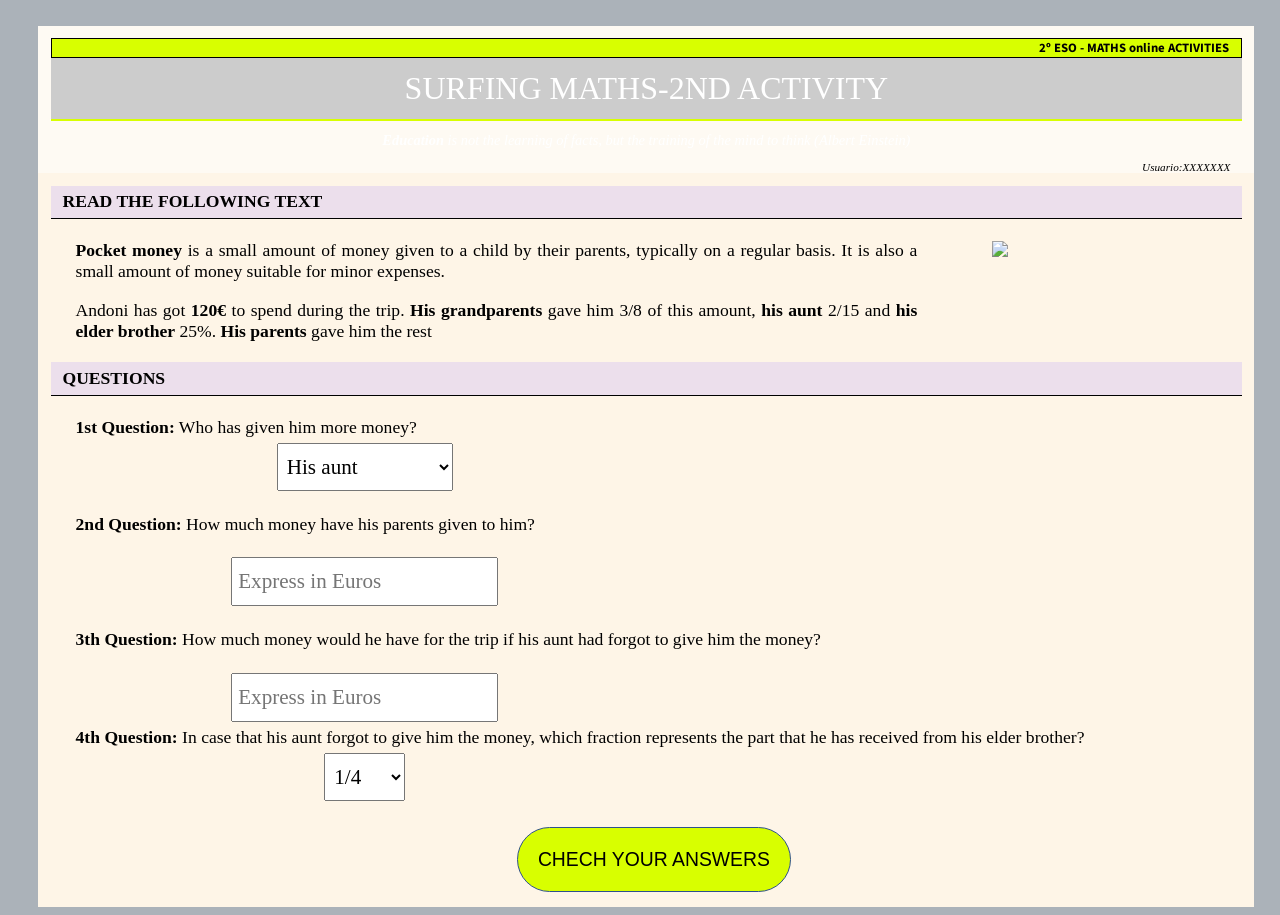
==== 2ESO-1-NUMBERS-Surf in Biarritz-2.html @ f261f58a "Add files via upload" ====
<!DOCTYPE html>
<html lang="en">
<head>
	<meta charset="utf-8">
    <title>2ESO-1-NUMBERS-Surf in Biarritz-2</title>
	<link rel="stylesheet" type="text/css" href="css/css-ACT.css">
	<link href="https://fonts.googleapis.com/css2?family=Ranchers&family=Red+Rose&family=Source+Sans+Pro&display=swap" rel="stylesheet">
	<link href="https://fonts.googleapis.com/css2?family=Bree+Serif&family=Source+Sans+Pro&display=swap" rel="stylesheet">


</head>
<body>
	<header>
		<h1>  2º ESO - MATHS  online  ACTIVITIES</h1>
		
		<h2>SURFING MATHS-2ND ACTIVITY</h2>
		<p class="Linea_titulo">  </p>
		<p class="Cita"><strong> Education </strong> is not the learning of facts, but the training of the mind to think (Albert Einstein)</p>
		<p class="Datos_Usuario">Usuario:XXXXXXX</p>
	</header>
	

	<main>

		<div id="Contenido">
			<h3>READ THE FOLLOWING TEXT</h3>
			<div class="Enunciado">
				<div class="Problema">   
					<p><strong>Pocket money</strong> is a small amount of money given to a child by their parents, typically on a regular basis. It is also a small amount of money suitable for minor expenses.</p>
					<p>Andoni has got <strong>120€</strong> to spend during the trip. <strong>His grandparents</strong> gave him 3/8 of this amount, <strong>his aunt</strong> 2/15 and <strong>his elder brother</strong> 25%.  <strong>His parents</strong> gave him the rest</p>
				</div>
				<figure>
					<img class="Imagen_Problema" src="https://s3-eu-west-1.amazonaws.com/uploads.playbaamboozle.com/uploads/images/19125/1585464319_149674" width="200">
				</figure>
			</div>
	  		
	    	<h3>Questions</h3>
	  		&nbsp;

			<!--Apartado de solución con formato grid-->
			<div class="Bloque-Soluciones">
				
					<!--PRIMERA PREGUNTA-->
					<div class="ACT_Grupo" id="ACT_Grupo_1">
						<label for="respuesta1" class="Pregunta"><strong>1st Question:</strong> Who has given him more money?</label>
						<select name="respuesta1" id="respuesta1">
	  						<option value="His aunt">His aunt</option>
	  						<option value="His grandparents">His grandparents</option><option value="His elder brother">His elder brother</option>
	  						<option value="His parents">His parents</option>
						</select>
						<img src="img/right.png" height="40" class="ImagenesCorreccion" id="Correcto1">
	    				<img src="img/wrong.png" height="40" class="ImagenesCorreccion" id="Incorrecto1">
					</div>

					

					<!--SEGUNDA PREGUNTA-->
					<div class="ACT_Grupo" id="ACT_Grupo_2">
						<p class="Pregunta">
							<strong>2nd Question:</strong> How much money have his parents given to him?
						</p>
						<input type="text" class="formulario__input" name="respuesta2" id="respuesta2" placeholder="Express in Euros" size=20px>
						<img src="img/right.png" height="40" class="ImagenesCorreccion" id="Correcto2">
	    				<img src="img/wrong.png" height="40" class="ImagenesCorreccion" id="Incorrecto2">
					</div>	

					<!--TERCERA PREGUNTA-->
					<div class="ACT_Grupo" id="ACT_Grupo_3">
						<p class="Pregunta">
							<strong>3th Question:</strong> How much money would he have for the trip if his aunt had forgot to give him the money?
						</p>
						<input type="text" class="formulario__input" name="respuesta3" id="respuesta3" placeholder="Express in Euros" size=20px>
						<img src="img/right.png" height="40" class="ImagenesCorreccion" id="Correcto3">
	    				<img src="img/wrong.png" height="40" class="ImagenesCorreccion" id="Incorrecto3">
					</div>	

					<!--CUARTA PREGUNTA-->
					<div class="ACT_Grupo" id="ACT_Grupo_4">
						<label for="respuesta4" class="Pregunta"><strong>4th Question:</strong> In case that his aunt forgot to give him the money, which fraction represents the part that he has received from his elder brother?</label>
						<select name="respuesta1" id="respuesta4">
	  						
	  						<option value="1/4">1/4</option>
	  						<option value="3/11">3/11</option>
	  						<option value="13/15">13/15</option>
	  						<option value="15/52">15/52</option>
						</select>
						<img src="img/right.png" height="40" class="ImagenesCorreccion" id="Correcto4">
	    				<img src="img/wrong.png" height="40" class="ImagenesCorreccion" id="Incorrecto4">
					</div>	
				
					&nbsp;

				<div class="formulario__grupo formulario__grupo-btn-enviar">
					<button  class="formulario__btn" onclick="comprobar2()">Chech your answers</button>
				
				</div>



		</div>
		</div>

		<p class="Codigo" id="Codigo"> The secret letter is B</p>
	</main>

<script src="js/comprobar2.js"></script>

<!--<script>
	function comprobar1(){
	var Respuesta1=document.getElementById("respuesta1").value;
	var Respuesta2=document.getElementById("respuesta2").value;

	

	if (Respuesta1=="t=d/80"){
	 	document.getElementById("Correcto1").style='display:block';
	 	document.getElementById("Incorrecto1").style='display:none';
	} else{
		document.getElementById("Correcto1").style='display:none';
		document.getElementById("Incorrecto1").style='display:block';
	}


	if (Respuesta2==90){
	 	document.getElementById("Correcto2").style='display:block';
	 	document.getElementById("Incorrecto2").style='display:none';
	} else{
		document.getElementById("Incorrecto2").style='display:block';
		document.getElementById("Correcto2").style='display:none';
	}
	if ((Respuesta2==90) && (Respuesta1=="t=d/80")){
		document.getElementById("Codigo").style='display:block';

	}


}
</script>
-->	

</body>
</html>
---- css/css-ACT.css ----
body{
  background-color: #ABB2B9;
  margin-left: 3%;
  margin-right: 2%;
  margin-top: 2%;
  min-height: 95vh;
}

header{
  background: #FEFAF3;
  padding: 1% 1% 0% 1%;
  margin: 0px;
}

nav,
main,
footer {
  background: #FEF5E7;
  padding: 1%;
  margin: 0px;
  /*font-family: 'Source Sans Pro', sans-serif;*/
}


h1 {
  width: 97.8%;
  padding: 0% 1% 0% 1%;
  margin: 0px;
  color:black;
  background-color:#d8ff00;
  border-style: solid;
  border-width: 0.1em;
  border-color: black;
  font-weight: normal;
  font-size: 0.8em;
  font-weight: bold;
  text-align: right;
  font-family: 'Source Sans Pro', sans-serif;
}



h2{
   width: 98%;
   padding: 1% 1%;
   margin: 0px;
   background-image: url("https://image.freepik.com/foto-gratis/textura-pared-gris_1194-5603.jpg"); 
   background-color: #cccccc;
   background-repeat: repeat;
   text-align: center;
   color: white;
   font-weight: normal;
   font-size: 2em;
   font-family: Impact;
   text-transform: uppercase;
    }

  p.Linea_titulo {
   width: 100%;
   height:2px;
   margin: 0px;
   background-color: #d8ff00;
    }

 p.Cita {
    width: 98%;
    padding: 1% 1%;
    margin: 0px;
    color: white;
    font-size: 0.9em;
    font-style: italic;
    font-family: Calibri;
    text-align: center; 
    background-image: url("https://image.freepik.com/foto-gratis/textura-pared-gris_1194-5603.jpg"); 
    background-repeat: repeat;
      }

p.Datos_Usuario {
     width: 98%;
     padding: 0% 1% 0% 1%;
     color: black;
     font-size: 0.7em;
     font-style: italic;
     font-family: Comic Sans MS;
     text-align: right;
     margin: 0px;
     }

h3{
   width: 98%;
   padding: 0.5% 1% 0.5% 1%;
   margin: 0px;
   background: #ECDFEC; 
   text-align: left;
   font-weight: bold;
   text-transform: uppercase;
   font-size: 1.1em;
   font-family: Comic Sans MS;
   border-bottom: solid;
   border-width: 0.1em;
   border-color: black;
    }



div.Enunciado{
  display:grid;
  grid-template-columns: 2.8fr 1fr;

}


div.Problema{
    font-family: calibri;
    font-size: 1.1em;
    padding: 3px 10px 3px 25px;
    text-align: justify;
}



img.Imagen_Problema{
  display:block;
  object-fit: cover;
  margin:auto;
  max-width: 100%;
  
}

div.Bloque-Soluciones{
  font-size: 1.1em;
  font-family: calibri;
  padding-right: 1.4em;
  text-align: justify;
  padding: 3px 10px 3px 25px;
}


select{
    padding-left: 3%;
    font-family: calibri;
    font-size: 1.2em;
    display: block;
    margin:auto;
    margin-top: 5px;
    margin-bottom: 5px;
    padding: 10px 5px;

}

input{
    padding-left: 3%;
    font-family: calibri;
    font-size: 1.2em;
    display: block;
    margin:auto;
    margin-top: 5px;
    margin-bottom: 5px;
    padding: 10px 5px;

}
p.Titulo-Solucion-1{
  text-decoration: underline;
  color: #0442F6;
  font-weight: bold;
  text-transform: uppercase;

}


hr.Separador{
  margin:5% 40%;
}


img{
  display:block;
  max-height: 100%;
  max-width: 100%;
  padding: 6px 10px 6px 25px;
  
}

img.ImagenesCorreccion{
  display:none;
}


div.ACT_Grupo{
  display:grid;
  grid-template-columns: 50% auto;
  grid-template-rows: auto auto;
}

.Pregunta{
  grid-column: span 2;
}

button {
  border: 1px solid #2e518b; /*anchura, estilo y color borde*/
  padding: 20px; /*espacio alrededor texto*/
  background-color: #d8ff00;; /*color botón*/
  color: #000000; /*color texto*/
  text-decoration: none; /*decoración texto*/
  text-transform: uppercase; /*capitalización texto*/
  font-family: 'Helvetica', sans-serif; /*tipografía texto*/
  border-radius: 50px; /*bordes redondos*/
  font-size:1.1em;
  display: block;
  margin:auto;
}

p.Codigo{
  font-size: 3em;
  font-family: calibri;
  padding-right: 1.4em;
  text-align: justify;
  border-style: solid;
  border-color: pink;
  padding: 6px 10px 6px 25px;
  text-decoration: underline;
  color: red;
  font-weight: bold;
  text-transform: uppercase;
  text-align: center;
  display:none;

}
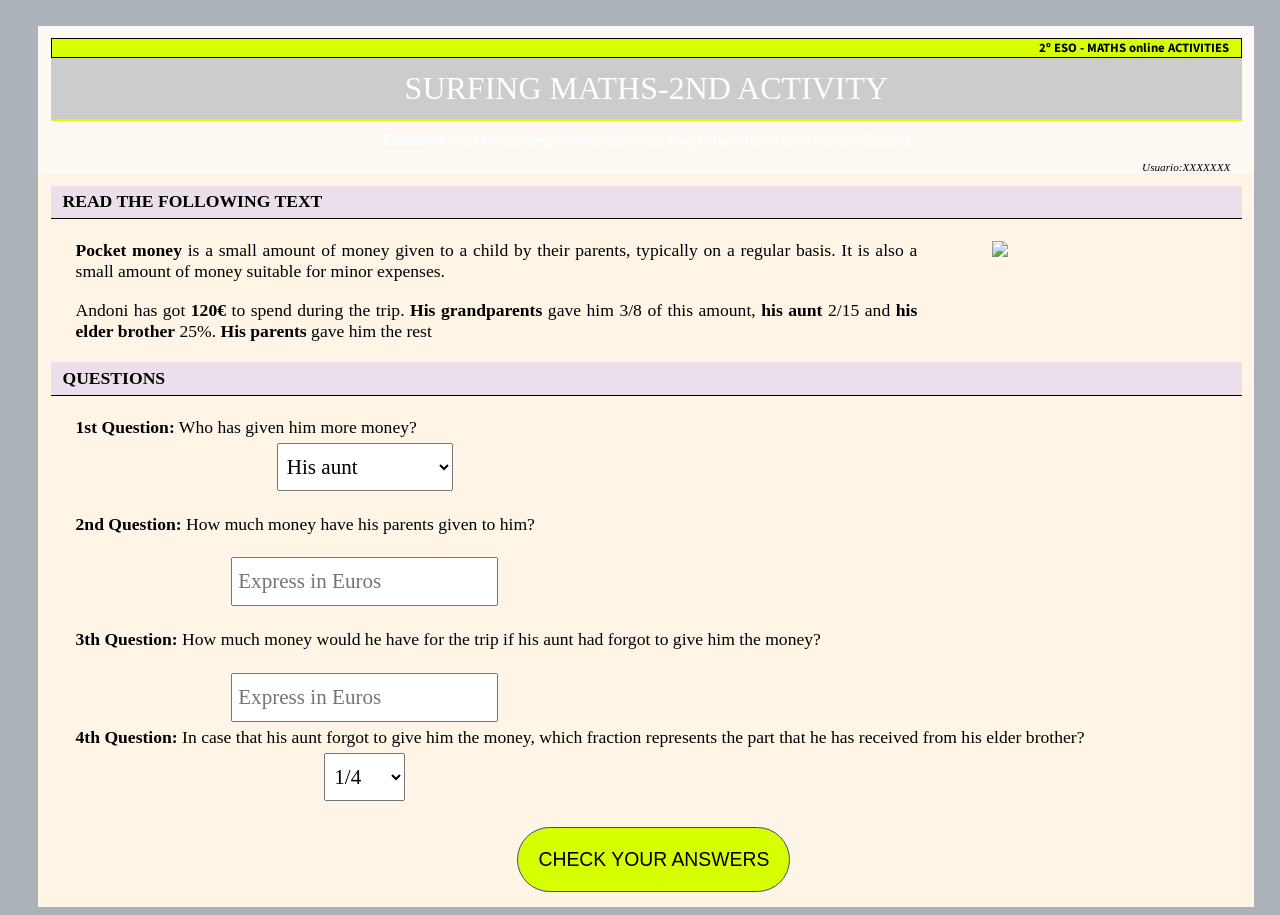
==== commit 588c3eba: "Update 2ESO-1-NUMBERS-Surf in Biarritz-2.html" ====
--- a/2ESO-1-NUMBERS-Surf in Biarritz-2.html
+++ b/2ESO-1-NUMBERS-Surf in Biarritz-2.html
@@ -91,7 +91,7 @@
 					&nbsp;
 
 				<div class="formulario__grupo formulario__grupo-btn-enviar">
-					<button  class="formulario__btn" onclick="comprobar2()">Chech your answers</button>
+					<button  class="formulario__btn" onclick="comprobar2()">Check your answers</button>
 				
 				</div>
 
@@ -100,43 +100,12 @@
 		</div>
 		</div>
 
-		<p class="Codigo" id="Codigo"> The secret letter is B</p>
+		<p class="Codigo" id="Codigo"> The secret letter is Y</p>
 	</main>
 
 <script src="js/comprobar2.js"></script>
 
-<!--<script>
-	function comprobar1(){
-	var Respuesta1=document.getElementById("respuesta1").value;
-	var Respuesta2=document.getElementById("respuesta2").value;
 
-	
-
-	if (Respuesta1=="t=d/80"){
-	 	document.getElementById("Correcto1").style='display:block';
-	 	document.getElementById("Incorrecto1").style='display:none';
-	} else{
-		document.getElementById("Correcto1").style='display:none';
-		document.getElementById("Incorrecto1").style='display:block';
-	}
-
-
-	if (Respuesta2==90){
-	 	document.getElementById("Correcto2").style='display:block';
-	 	document.getElementById("Incorrecto2").style='display:none';
-	} else{
-		document.getElementById("Incorrecto2").style='display:block';
-		document.getElementById("Correcto2").style='display:none';
-	}
-	if ((Respuesta2==90) && (Respuesta1=="t=d/80")){
-		document.getElementById("Codigo").style='display:block';
-
-	}
-
-
-}
-</script>
--->	
 
 </body>
 </html>
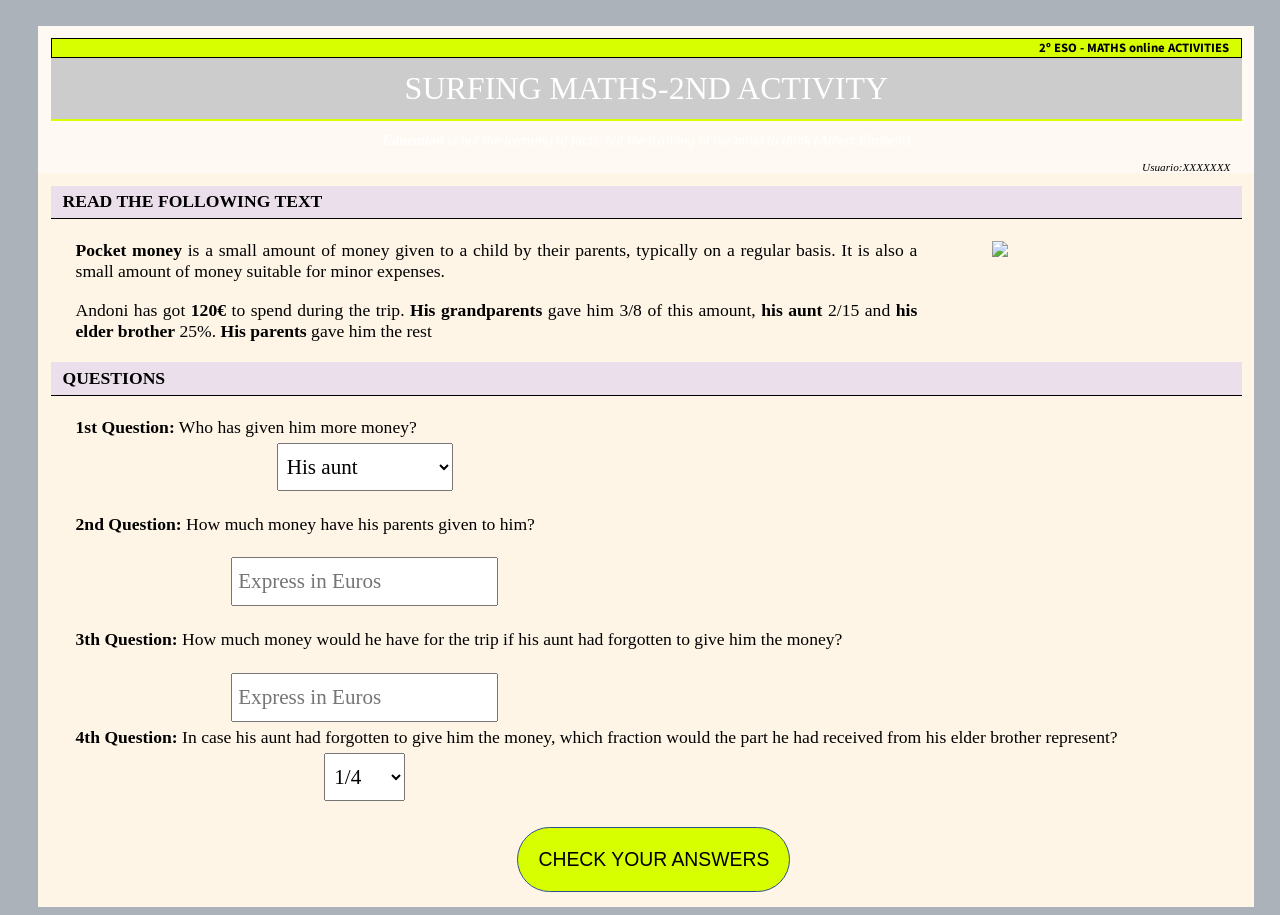
==== commit ffab8827: "Update 2ESO-1-NUMBERS-Surf in Biarritz-2.html" ====
--- a/2ESO-1-NUMBERS-Surf in Biarritz-2.html
+++ b/2ESO-1-NUMBERS-Surf in Biarritz-2.html
@@ -67,7 +67,7 @@
 					<!--TERCERA PREGUNTA-->
 					<div class="ACT_Grupo" id="ACT_Grupo_3">
 						<p class="Pregunta">
-							<strong>3th Question:</strong> How much money would he have for the trip if his aunt had forgot to give him the money?
+							<strong>3th Question:</strong> How much money would he have for the trip if his aunt had forgotten to give him the money?
 						</p>
 						<input type="text" class="formulario__input" name="respuesta3" id="respuesta3" placeholder="Express in Euros" size=20px>
 						<img src="img/right.png" height="40" class="ImagenesCorreccion" id="Correcto3">
@@ -76,7 +76,7 @@
 
 					<!--CUARTA PREGUNTA-->
 					<div class="ACT_Grupo" id="ACT_Grupo_4">
-						<label for="respuesta4" class="Pregunta"><strong>4th Question:</strong> In case that his aunt forgot to give him the money, which fraction represents the part that he has received from his elder brother?</label>
+						<label for="respuesta4" class="Pregunta"><strong>4th Question:</strong> In case his aunt had forgotten to give him the money, which fraction would the part he had received from his elder brother represent?</label>
 						<select name="respuesta1" id="respuesta4">
 	  						
 	  						<option value="1/4">1/4</option>
